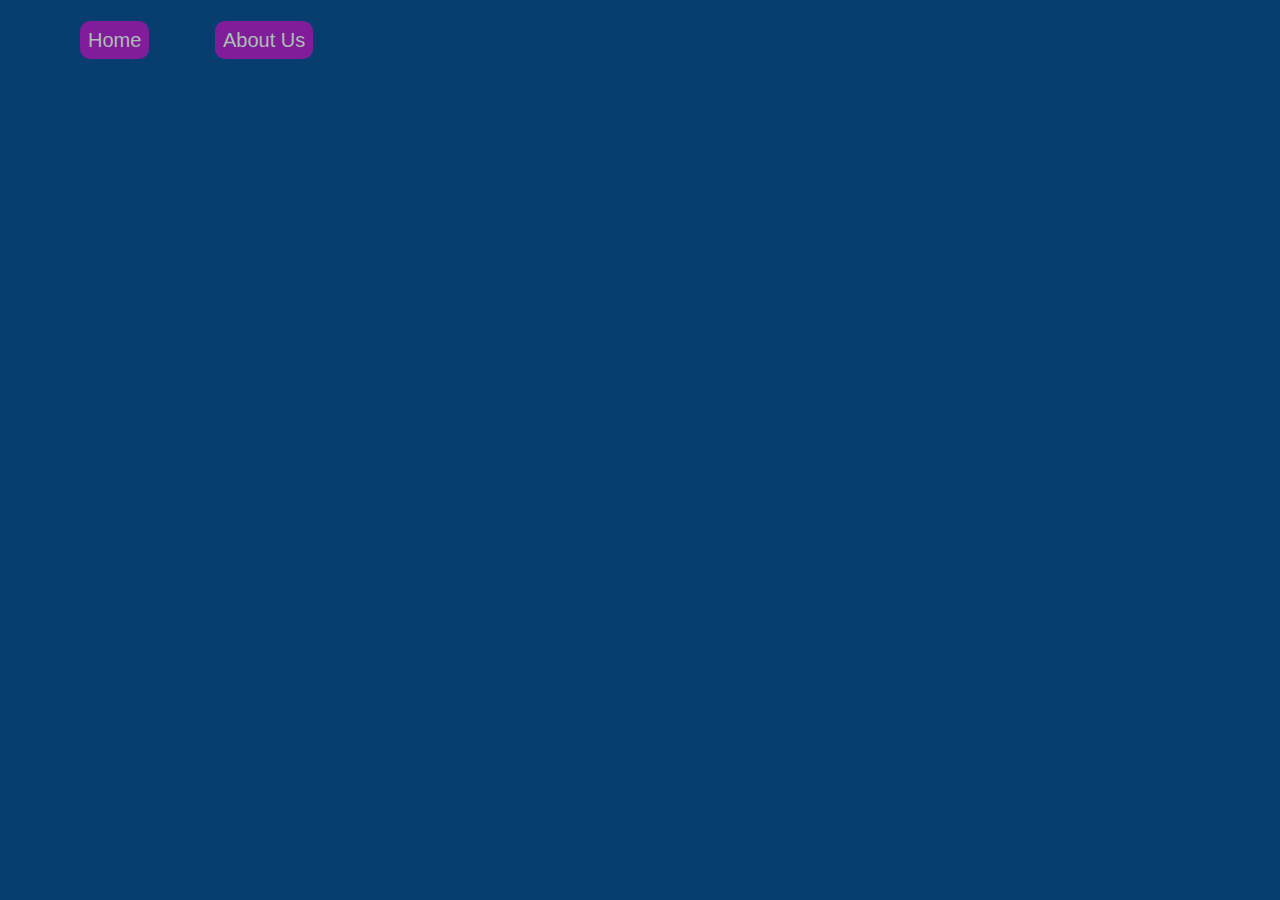
==== aboutus.html @ ab78dd89 "add navigation menu" ====
<!DOCTYPE html>

<html>

<head>
    <title>About Us</title>
    <link rel="stylesheet" href="styles/reset.css">
    <link rel="stylesheet" href="styles/main.css">
</head>

<body>
    <header>
        <nav>
            <ul>
                <li><a href="index.html">Home</a></li>
                <li><a href="aboutus.html">About Us</a></li>
            </ul>
        </nav>
    </header>
    <main></main>

<footer></footer>
    <!-- <script src="" async defer></script> -->
</body>

</html>
---- styles/main.css ----
* {
    box-sizing: border-box;
}

body {
    font-family: Arial, Helvetica, sans-serif;
    background-color: rgb(8, 61, 111);
    color: black;
    height: auto;
}

nav a {
    color: rgb(173, 190, 181);
    text-decoration: none;
    background-color: rgb(129, 29, 154);
    padding: 8px;
    border-radius: 10px;
}

nav li {
    display: inline;
    padding: 30px;
}

.nav-ul {
    text-decoration: none;
}

main {
    width: 1150px;
    margin: 45px;
}

h1 {
    font-size: 50px;
    color: whitesmoke;
    font-style: italic;
    width: 310px;
    margin-left: 525px;
    text-align: center;
    padding-bottom: 80px;
}

section {
    background-color: rgb(68, 116, 173);
    display: flex;
    justify-content: space-between;
    box-shadow: 0 10px 20px 5px rgb(45, 79, 172);
    padding: 45px;
    height: 400px;
    width: 1350px;
}

section img {
    width: 300px;
    height: 300px;
    padding: 3px;
}

section img:hover {
    border: 5px solid rgb(198, 210, 224);
}

section.no-voting img:hover {
    border: 5px solid transparent;
    cursor: none;
}

section+div {
    background-color: rgb(92, 144, 192);
    padding: 8px 15px;
    margin: 15px;
    height: max-content;
    width: max-content;
}

.results {
    background-color: rgb(170, 191, 208);
    margin: 1rem;
    width: 700px;
    height: 500px;
    margin-top: 80px;
    margin-left: 320px;
    font-size: 30px;
}

ul {
    color: rgb(3, 2, 25);
    font-size: 20px;
    padding-left: 50px;
    padding-top: 30px;
}

.results button {
    color: black;
    background-color: rgb(112, 176, 215);
    border-radius: 15px;
    height: 50px;
    width: 400px;
    font-size: 30px;
    font-style: italic;
    margin-left: 135px;
    margin-top: 10px;
    padding-top: 5px;
    text-align: center;
}

footer {
    margin-top: 100px;
    width: 1000px;
    margin-left: 225px;
}
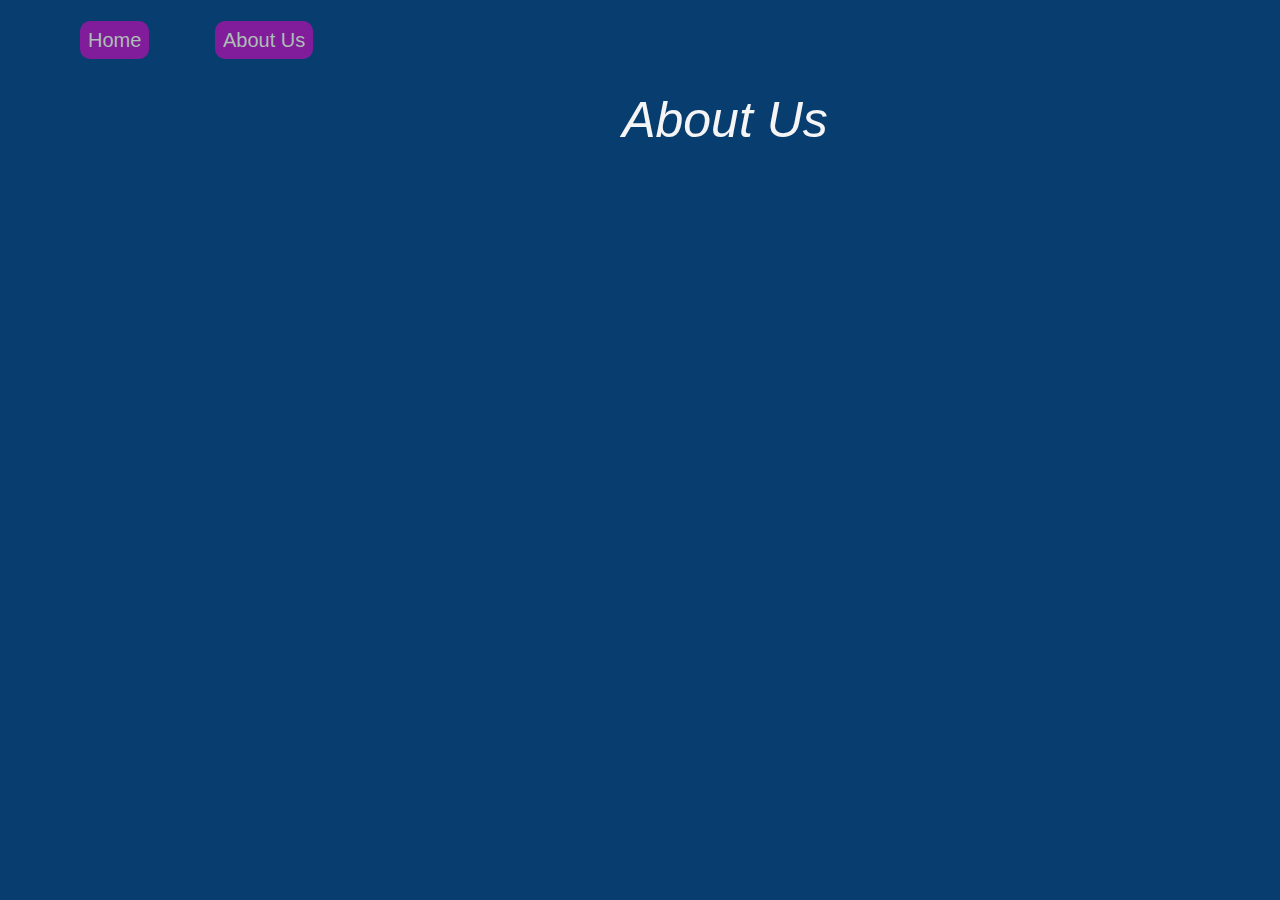
==== commit 3c8bc056: "add header in about us page" ====
--- a/aboutus.html
+++ b/aboutus.html
@@ -17,7 +17,9 @@
             </ul>
         </nav>
     </header>
-    <main></main>
+    <main>
+        <h1>About Us</h1>
+    </main>
 
 <footer></footer>
     <!-- <script src="" async defer></script> -->
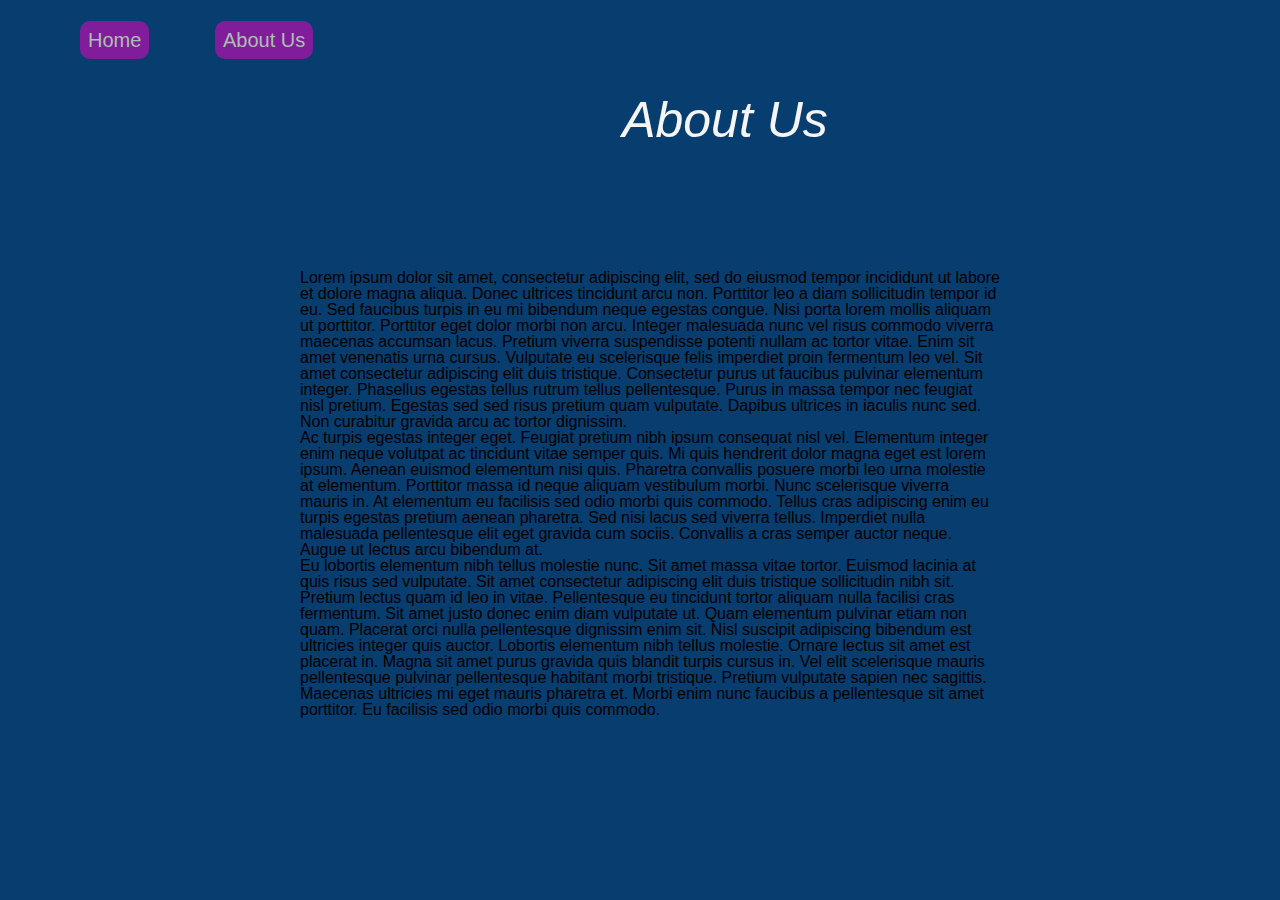
==== commit e94e949b: "add lorem ipsum on about us page" ====
--- a/aboutus.html
+++ b/aboutus.html
@@ -20,6 +20,20 @@
     <main>
         <h1>About Us</h1>
     </main>
+    <p>Lorem ipsum dolor sit amet, consectetur adipiscing elit, sed do eiusmod tempor incididunt ut labore et dolore magna aliqua. 
+        Donec ultrices tincidunt arcu non. Porttitor leo a diam sollicitudin tempor id eu. Sed faucibus turpis in eu mi bibendum neque egestas congue.
+        Nisi porta lorem mollis aliquam ut porttitor. Porttitor eget dolor morbi non arcu. Integer malesuada nunc vel risus commodo viverra maecenas
+         accumsan lacus. Pretium viverra suspendisse potenti nullam ac tortor vitae. Enim sit amet venenatis urna cursus. Vulputate eu scelerisque felis 
+         imperdiet proin fermentum leo vel. Sit amet consectetur adipiscing elit duis tristique. Consectetur purus ut faucibus pulvinar elementum integer. 
+         Phasellus egestas tellus rutrum tellus pellentesque. Purus in massa tempor nec feugiat nisl pretium. Egestas sed sed risus pretium quam vulputate. 
+         Dapibus ultrices in iaculis nunc sed. Non curabitur gravida arcu ac tortor dignissim.<br>
+
+        Ac turpis egestas integer eget. Feugiat pretium nibh ipsum consequat nisl vel. Elementum 
+        integer enim neque volutpat ac tincidunt vitae semper quis. Mi quis hendrerit dolor magna eget est lorem ipsum. Aenean euismod elementum nisi quis. 
+        Pharetra convallis posuere morbi leo urna molestie at elementum. Porttitor massa id neque aliquam vestibulum morbi. Nunc scelerisque viverra mauris in. 
+        At elementum eu facilisis sed odio morbi quis commodo. Tellus cras adipiscing enim eu turpis egestas pretium aenean pharetra. Sed nisi lacus sed viverra tellus. Imperdiet nulla malesuada pellentesque elit eget gravida cum sociis. Convallis a cras semper auctor neque. Augue ut lectus arcu bibendum at.<br>
+        
+        Eu lobortis elementum nibh tellus molestie nunc. Sit amet massa vitae tortor. Euismod lacinia at quis risus sed vulputate. Sit amet consectetur adipiscing elit duis tristique sollicitudin nibh sit. Pretium lectus quam id leo in vitae. Pellentesque eu tincidunt tortor aliquam nulla facilisi cras fermentum. Sit amet justo donec enim diam vulputate ut. Quam elementum pulvinar etiam non quam. Placerat orci nulla pellentesque dignissim enim sit. Nisl suscipit adipiscing bibendum est ultricies integer quis auctor. Lobortis elementum nibh tellus molestie. Ornare lectus sit amet est placerat in. Magna sit amet purus gravida quis blandit turpis cursus in. Vel elit scelerisque mauris pellentesque pulvinar pellentesque habitant morbi tristique. Pretium vulputate sapien nec sagittis. Maecenas ultricies mi eget mauris pharetra et. Morbi enim nunc faucibus a pellentesque sit amet porttitor. Eu facilisis sed odio morbi quis commodo.</p>
 
 <footer></footer>
     <!-- <script src="" async defer></script> -->
--- a/styles/main.css
+++ b/styles/main.css
@@ -109,4 +109,9 @@
     margin-top: 100px;
     width: 1000px;
     margin-left: 225px;
+}
+
+p {
+    width: 700px;
+    margin-left: 300px;
 }